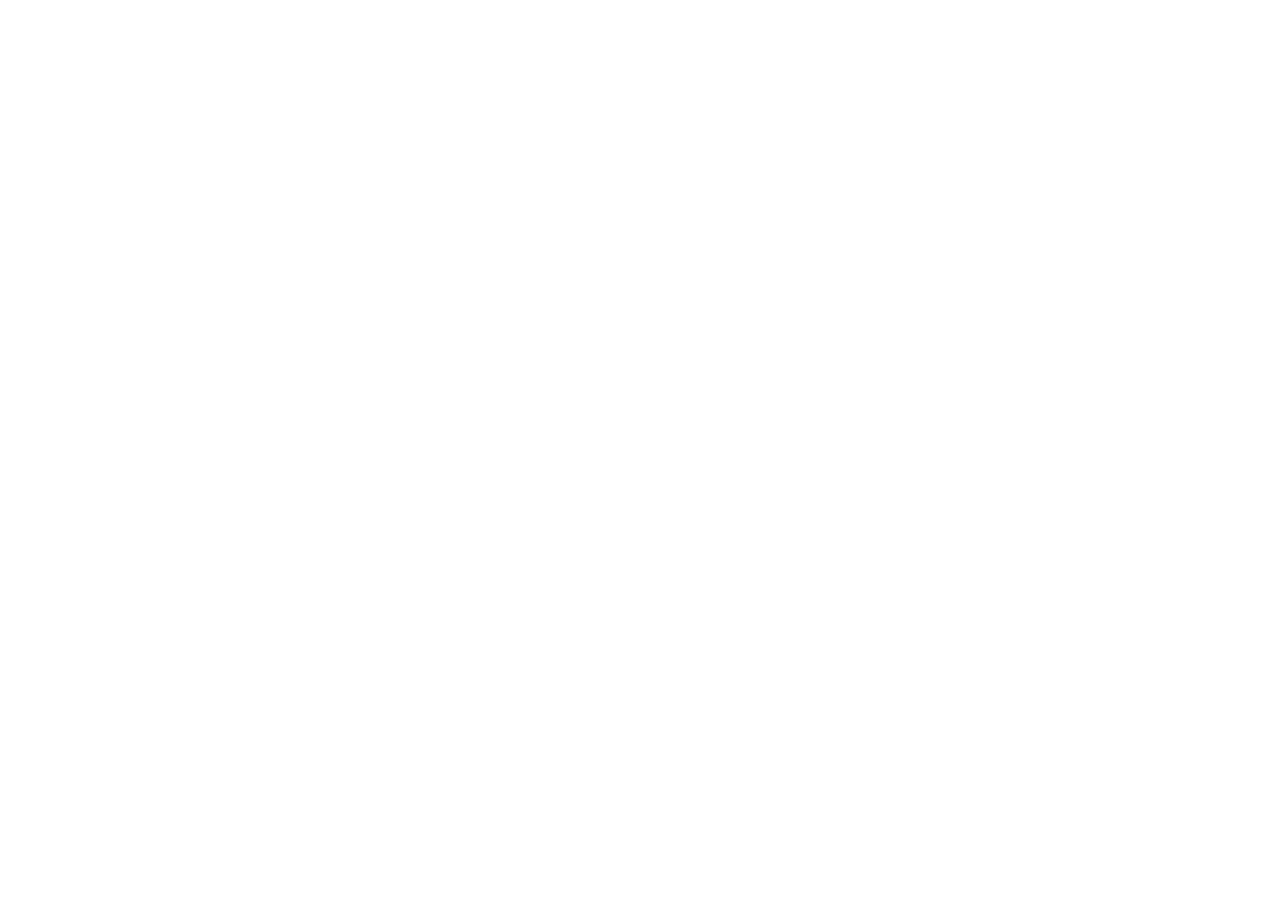
==== fb.html @ 55451d98 "[add] facebook login" ====
<!DOCTYPE html>
<html>

<head>
  <title>Facebook Login JavaScript Example</title>
  <meta charset="UTF-8">
</head>

<body>
  <div class="fb-login-button" data-max-rows="1" data-size="large" data-button-type="continue_with" data-show-faces="true"
    data-auto-logout-link="false" data-use-continue-as="true">
  </div>


  <div class="fb-like" data-share="true" data-width="450" data-show-faces="true">
  </div>


  <fb:login-button scope="public_profile,email" onlogin="checkLoginState();">
  </fb:login-button>


  <div id="status">
  </div>


  <script>
    // This is called with the results from from FB.getLoginStatus().
    function statusChangeCallback(response) {

      console.log('statusChangeCallback');
      console.log(response);

      // The response object is returned with a status field that lets the
      // app know the current login status of the person.
      // Full docs on the response object can be found in the documentation
      // for FB.getLoginStatus().
      if (response.status === 'connected') {
        // Logged into your app and Facebook.
        testAPI();
      } else {
        // The person is not logged into your app or we are unable to tell.
        document.getElementById('status').innerHTML = 'Please log ' +
          'into this app.';
      }
    }

    // This function is called when someone finishes with the Login
    // Button.  See the onlogin handler attached to it in the sample
    // code below.
    function checkLoginState() {
      FB.getLoginStatus(function (response) {
        statusChangeCallback(response);
      });
    }

    window.fbAsyncInit = function () {
      FB.init({
        appId: '1917688531605651',
        cookie: true, // enable cookies to allow the server to access 
        // the session
        xfbml: true, // parse social plugins on this page
        version: 'v2.11'
      });
      FB.AppEvents.logPageView();



      // Now that we've initialized the JavaScript SDK, we call 
      // FB.getLoginStatus().  This function gets the state of the
      // person visiting this page and can return one of three states to
      // the callback you provide.  They can be:
      //
      // 1. Logged into your app ('connected')
      // 2. Logged into Facebook, but not your app ('not_authorized')
      // 3. Not logged into Facebook and can't tell if they are logged into
      //    your app or not.
      //
      // These three cases are handled in the callback function.

      FB.getLoginStatus(function (response) {
        statusChangeCallback(response);
      });

    };


    // Load the SDK asynchronously
    (function (d, s, id) {
      var js, fjs = d.getElementsByTagName(s)[0];
      if (d.getElementById(id)) {
        return;
      }
      js = d.createElement(s);
      js.id = id;
      js.src = "https://connect.facebook.net/en_US/sdk.js";
      fjs.parentNode.insertBefore(js, fjs);
    }(document, 'script', 'facebook-jssdk'));

    // Here we run a very simple test of the Graph API after login is
    // successful.  See statusChangeCallback() for when this call is made.
    function testAPI() {
      console.log('Welcome!  Fetching your information.... ');
      FB.api('/me', function (response) {
        console.log('Successful login for: ' + response.name);
        document.getElementById('status').innerHTML =
          'Thanks for logging in, ' + response.name + '!';
      });
    }
  </script>

</body>

</html>
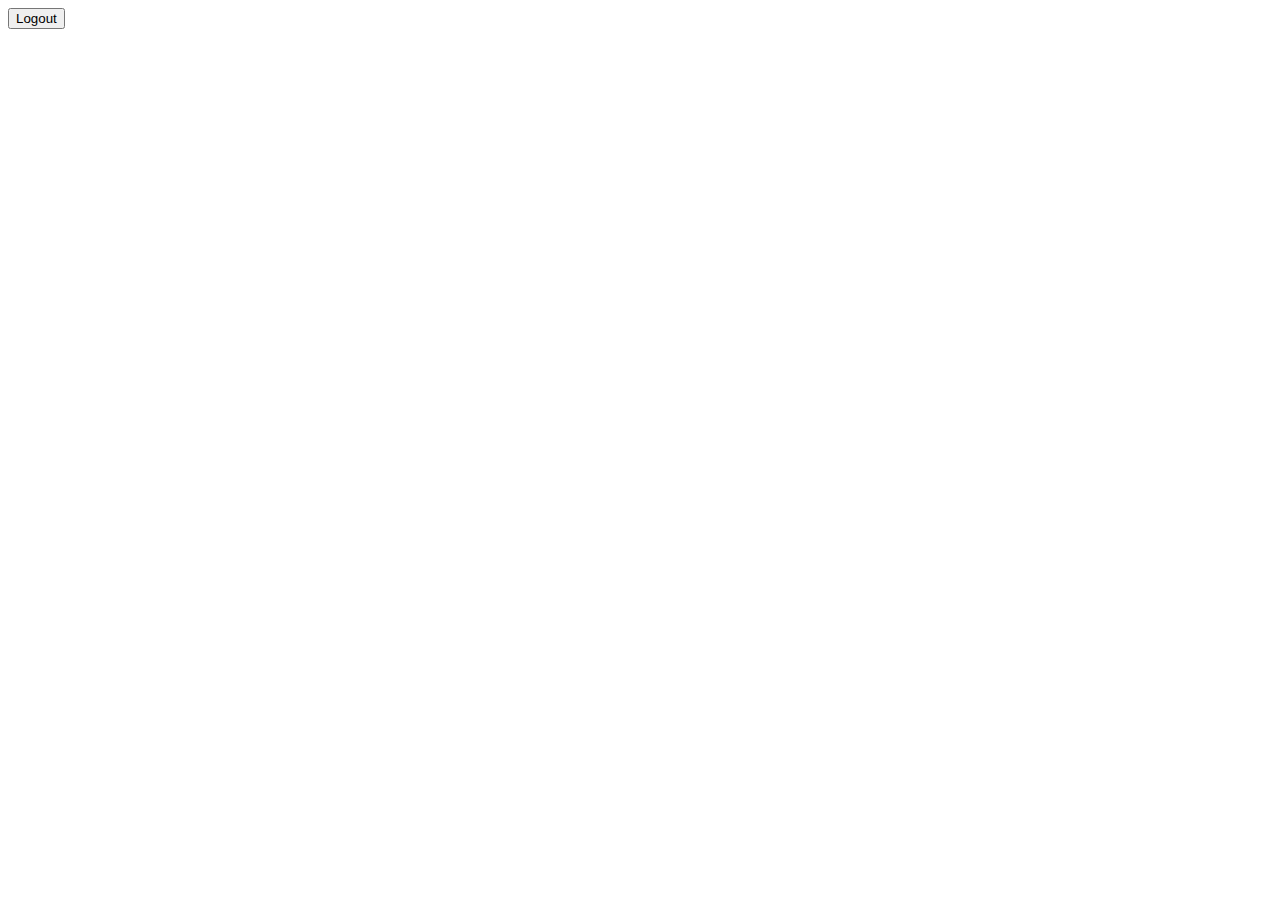
==== commit 93cd059c: "[add] logout" ====
--- a/fb.html
+++ b/fb.html
@@ -7,24 +7,31 @@
 </head>
 
 <body>
-  <div class="fb-login-button" data-max-rows="1" data-size="large" data-button-type="continue_with" data-show-faces="true"
+  <!-- <div class="fb-login-button" data-max-rows="1" data-size="large" data-button-type="continue_with" data-show-faces="true"
     data-auto-logout-link="false" data-use-continue-as="true">
   </div>
 
 
   <div class="fb-like" data-share="true" data-width="450" data-show-faces="true">
-  </div>
+  </div> -->
 
 
   <fb:login-button scope="public_profile,email" onlogin="checkLoginState();">
   </fb:login-button>
-
+  <button onclick="logout();">Logout</button>
 
   <div id="status">
   </div>
 
 
   <script>
+    function logout() {
+      FB.logout(function (response) {
+        console.log("Sign Out")
+      });
+    }
+
+
     // This is called with the results from from FB.getLoginStatus().
     function statusChangeCallback(response) {
 
@@ -102,7 +109,7 @@
     function testAPI() {
       console.log('Welcome!  Fetching your information.... ');
       FB.api('/me', function (response) {
-        console.log('Successful login for: ' + response.name);
+        console.log('Successful login for: ' + response.name + ' e id: ' + response.id);
         document.getElementById('status').innerHTML =
           'Thanks for logging in, ' + response.name + '!';
       });
